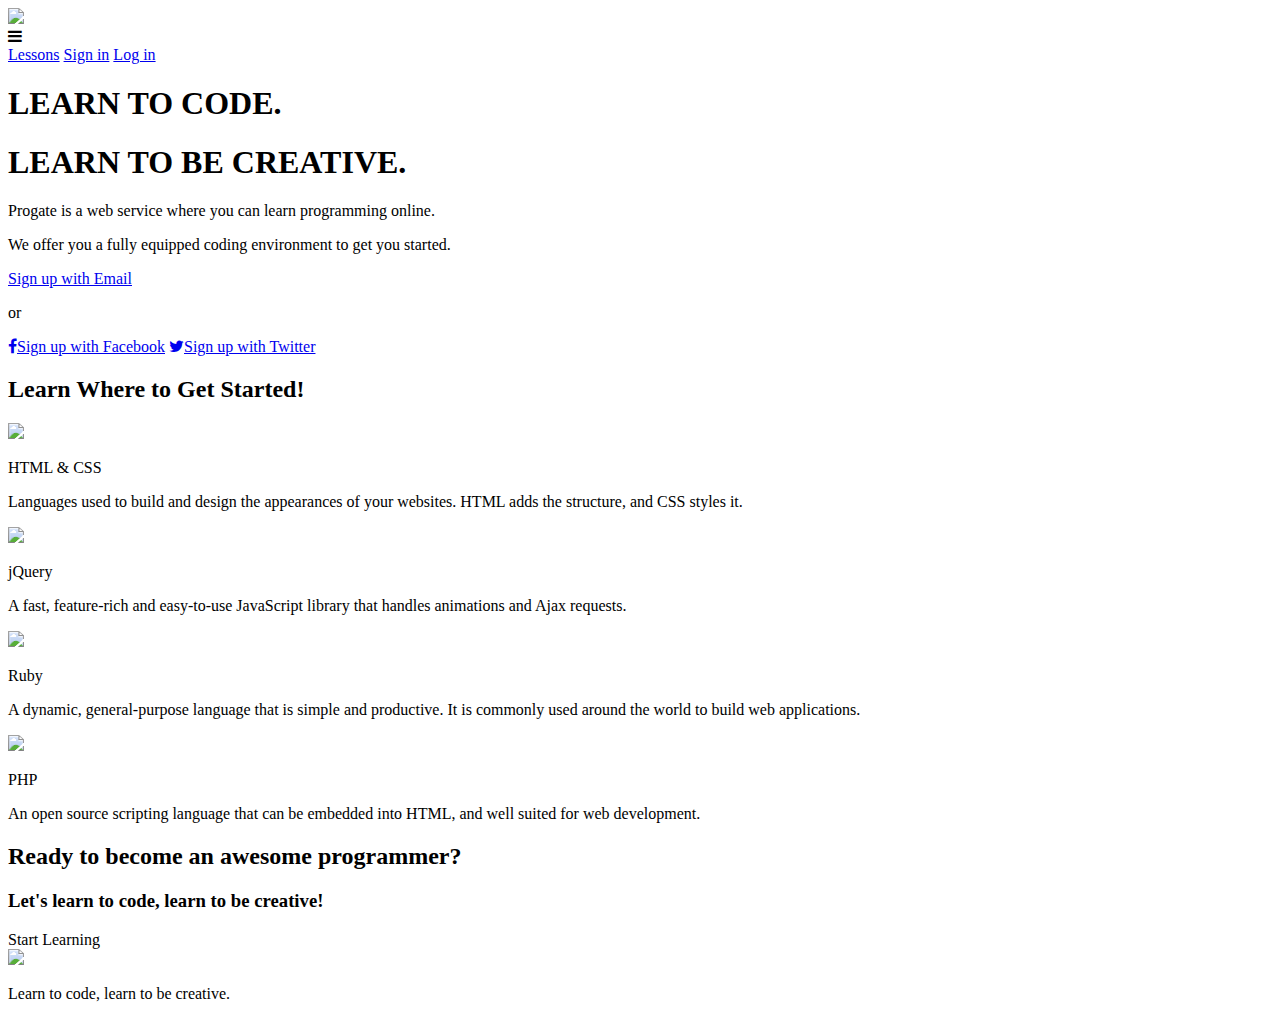
==== MainPage.html @ 01eb0d42 "Create MainPage.html" ====
<!DOCTYPE html>
<html>
  <head>
    <meta charset="utf-8">
    <meta name="viewport" content="width=device-width, initial-scale=1.0">
    <title>Progate</title>
    <link rel="stylesheet" href="stylesheet.css">
    <link rel="stylesheet" href="responsive.css">
    <link rel="stylesheet" href="//maxcdn.bootstrapcdn.com/font-awesome/4.5.0/css/font-awesome.min.css">
  </head>
  <body>
    <header>
      <div class="container">
        <div class="header-left">
          <img class="logo" src="https://prog-8.com/images/html/advanced/main_logo.png">
        </div>
        <!-- Add a menu icon here -->
        <span class="fa fa-bars menu-icon"></span>
  
        <div class="header-right">
          <a href="#">Lessons</a>
          <a href="#">Sign in</a>
          <a href="#" class="login">Log in</a>
        </div>
      </div>
    </header>
    <div class="top-wrapper">
      <div class="container">
        <h1>LEARN TO CODE.</h1>
        <h1>LEARN TO BE CREATIVE.</h1>
        <p>Progate is a web service where you can learn programming online.</p>
        <p>We offer you a fully equipped coding environment to get you started.</p>
        <div class="btn-wrapper">
          <a href="#" class="btn signup">Sign up with Email</a>
          <p>or</p>
          <a href="#" class="btn facebook"><span class="fa fa-facebook"></span>Sign up with Facebook</a>
          <a href="#" class="btn twitter"><span class="fa fa-twitter"></span>Sign up with Twitter</a>
        </div>
      </div>
    </div>
    <div class="lesson-wrapper">
      <div class="container">
        <div class="heading">
          <h2>Learn Where to Get Started!</h2>
        </div>
        <div class="lessons">
          <div class="lesson">
            <div class="lesson-icon">
              <img src="https://prog-8.com/images/html/advanced/html.png">
              <p>HTML & CSS</p>
            </div>
            <p class="text-contents">Languages used to build and design the appearances of your websites. HTML adds the structure, and CSS styles it.</p>
          </div>
          <div class="lesson">
            <div class="lesson-icon">
              <img src="https://prog-8.com/images/html/advanced/jQuery.png">
              <p>jQuery</p>
            </div>
            <p class="text-contents">A fast, feature-rich and easy-to-use JavaScript library that handles animations and Ajax requests.</p>
          </div>
          <div class="lesson">
            <div class="lesson-icon">
              <img src="https://prog-8.com/images/html/advanced/ruby.png">
              <p>Ruby</p>
            </div>
            <p class="text-contents">A dynamic, general-purpose language that is simple and productive. It is commonly used around the world to build web applications.</p>
          </div>
          <div class="lesson">
            <div class="lesson-icon">
              <img src="https://prog-8.com/images/html/advanced/php.png">
              <p>PHP</p>
            </div>
            <p class="text-contents">An open source scripting language that can be embedded into HTML, and well suited for web development.</p>
          </div>
          <div class="clear"></div>
        </div>
      </div>
    </div>
    <div class="message-wrapper">
      <div class="container">
        <div class="heading">
          <h2>Ready to become an awesome programmer?</h2>
          <h3>Let's learn to code, learn to be creative!</h3>
        </div>
        <span class="btn message">Start Learning</span>
      </div>
    </div>
    <footer>
      <div class="container">
        <img src="https://prog-8.com/images/html/advanced/footer_logo.png">
        <p>Learn to code, learn to be creative.</p>
      </div>
    </footer>
  </body>
</html>
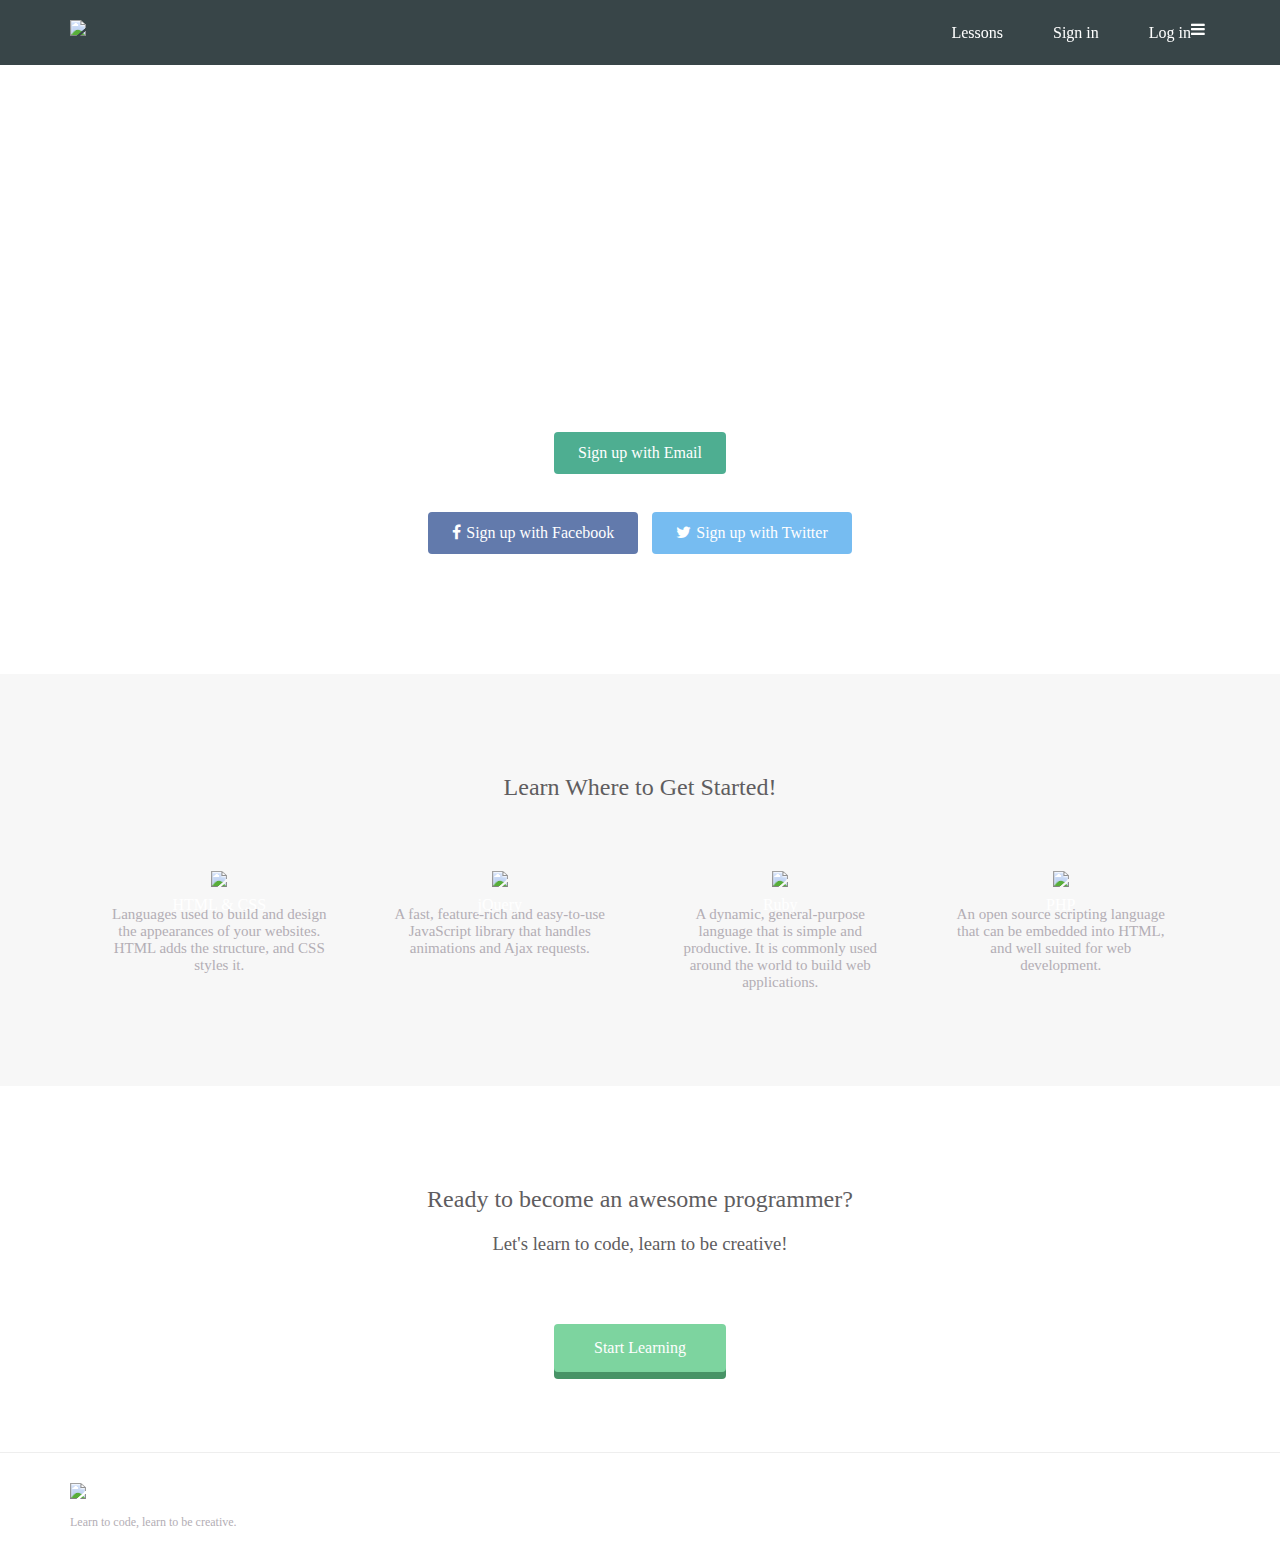
==== commit a9f436a2: "Update MainPage.html" ====
--- a/MainPage.html
+++ b/MainPage.html
@@ -27,7 +27,7 @@
     </header>
     <div class="top-wrapper">
       <div class="container">
-        <h1>LEARN TO CODE.</h1>
+        <h1>LEARN HOW TO CODE.</h1>
         <h1>LEARN TO BE CREATIVE.</h1>
         <p>Progate is a web service where you can learn programming online.</p>
         <p>We offer you a fully equipped coding environment to get you started.</p>
--- a/stylesheet.css
+++ b/stylesheet.css
@@ -0,0 +1,211 @@
+* {
+  box-sizing: border-box;
+}
+
+body {
+  margin: 0;
+  font-family: "Lucida Grande";
+}
+
+a {
+  text-decoration: none;
+}
+
+.clear {
+  clear: left;
+}
+
+.container {
+  max-width: 1170px;
+  width: 100%;
+  padding: 0 15px;
+  margin: 0 auto;
+}
+
+.top-wrapper {
+  padding: 180px 0 100px 0;
+  background-image: url(https://prog-8.com/images/html/advanced/top_en.png);
+  background-size: cover;
+  color: white;
+  text-align: center;
+}
+
+.top-wrapper h1 {
+  opacity: 0.7;
+  font-size: 45px;
+  letter-spacing: 5px;
+  margin-bottom: 10px;
+}
+
+.top-wrapper p {
+  opacity: 0.7;
+  margin-bottom: 3px;
+}
+
+.btn-wrapper {
+  text-align: center;
+  margin: 20px 0;
+}
+
+.btn-wrapper p {
+  margin: 10px 0;
+}
+
+.signup {
+  background-color: #239b76;
+}
+
+.facebook {
+  background-color: #3b5998;
+  margin-right: 10px;
+}
+
+.twitter {
+  background-color: #55acee;
+}
+
+.btn {
+  padding: 12px 24px;
+  color: white;
+  display: inline-block;
+  opacity: 0.8;
+  border-radius: 4px;
+  text-align: center;
+}
+
+.btn:hover {
+  opacity: 1;
+}
+
+.fa {
+  margin-right: 5px;
+}
+
+header {
+  height: 65px;
+  width: 100%;
+  background-color: rgba(34, 49, 52, 0.9);
+  position :fixed;
+  top: 0;
+  z-index: 10;
+}
+
+.logo {
+  width: 124px;
+  margin-top: 20px;
+}
+
+.header-left {
+  float: left;
+}
+
+.header-right {
+  float: right;
+  margin-right: -25px;
+}
+
+.header-right a {
+  line-height: 65px;
+  padding: 0 25px;
+  color: white;
+  display: block;
+  float: left;
+  transition: all 0.5s;
+}
+
+.header-right a:hover {
+  background-color: rgba(255, 255, 255, 0.3);
+}
+
+/* Add CSS for menu-icon */
+
+
+
+.lesson-wrapper {
+  padding-bottom: 80px;
+  padding-left: 5%;
+  padding-right: 5%;
+  background-color: #f7f7f7;
+  text-align: center;
+}
+
+.heading {
+  padding-top: 80px;
+  padding-bottom: 50px;
+  color: #5f5d60;
+}
+
+.heading h2 {
+  font-weight: normal;
+}
+
+.lesson {
+  float: left;
+  width: 25%;
+}
+
+.lesson-icon {
+  position: relative;
+}
+
+.lesson-icon p {
+  position: absolute;
+  top: 44%;
+  width: 100%;
+  color: white;
+}
+
+.text-contents {
+  width: 80%;
+  display: inline-block;
+  margin-top: 15px;
+  font-size: 15px;
+  color: #b3aeb5;
+}
+
+.heading h3 {
+  font-weight: normal;
+}
+
+.message-wrapper {
+  border-bottom: 1px solid #eee;
+  padding-bottom: 80px;
+  text-align: center;
+}
+
+.message {
+  padding: 15px 40px;
+  background-color: #5dca88;
+  cursor: pointer;
+  box-shadow: 0 7px #1a7940;
+}
+
+.message:active {
+  position: relative;
+  top: 7px;
+  box-shadow: none;
+}
+
+footer img {
+  width: 125px;
+}
+
+footer p {
+  color: #b3aeb5;
+  font-size: 12px;
+}
+
+footer {
+  padding-top: 30px;
+  padding-bottom: 20px;
+}
+
+
+.menu-icon {
+  color: white;
+  float: right;
+  font-size: 25px;
+  padding: 21px 0;
+  /* Change the display property to none */
+  display:none;
+}
--- a/responsive.css
+++ b/responsive.css
@@ -0,0 +1,61 @@
+/* For Tablets */
+@media all and (max-width: 1000px) {
+  .lesson {
+    width: 50%;
+    margin-bottom: 50px;
+  }
+  
+  .top-wrapper h1 {
+    font-size: 32px;
+  }
+  
+  .heading h2 {
+    font-size: 20px;
+  }
+}
+
+/* For Smartphones */
+@media all and (max-width: 670px) {
+  .lesson {
+    width: 100%;
+  }
+  
+  footer {
+    text-align: center;
+  }
+  
+  .btn {
+    width: 100%;
+  }
+  
+  .facebook {
+    margin-bottom: 10px;
+  }
+  
+  .top-wrapper {
+    text-align: left;
+  }
+  
+  /* Add CSS for header-right */
+  .header-right
+  {
+    display:none;
+  }
+  
+  
+  /* Add CSS for menu-icon */
+  .menu-icon
+  {
+    display:block;
+  }
+  
+  .top-wrapper h1 {
+    font-size: 24px;
+    line-height: 36px;
+  }
+  
+  .top-wrapper p {
+    font-size: 14px;
+    line-height: 20px;
+  }
+}
